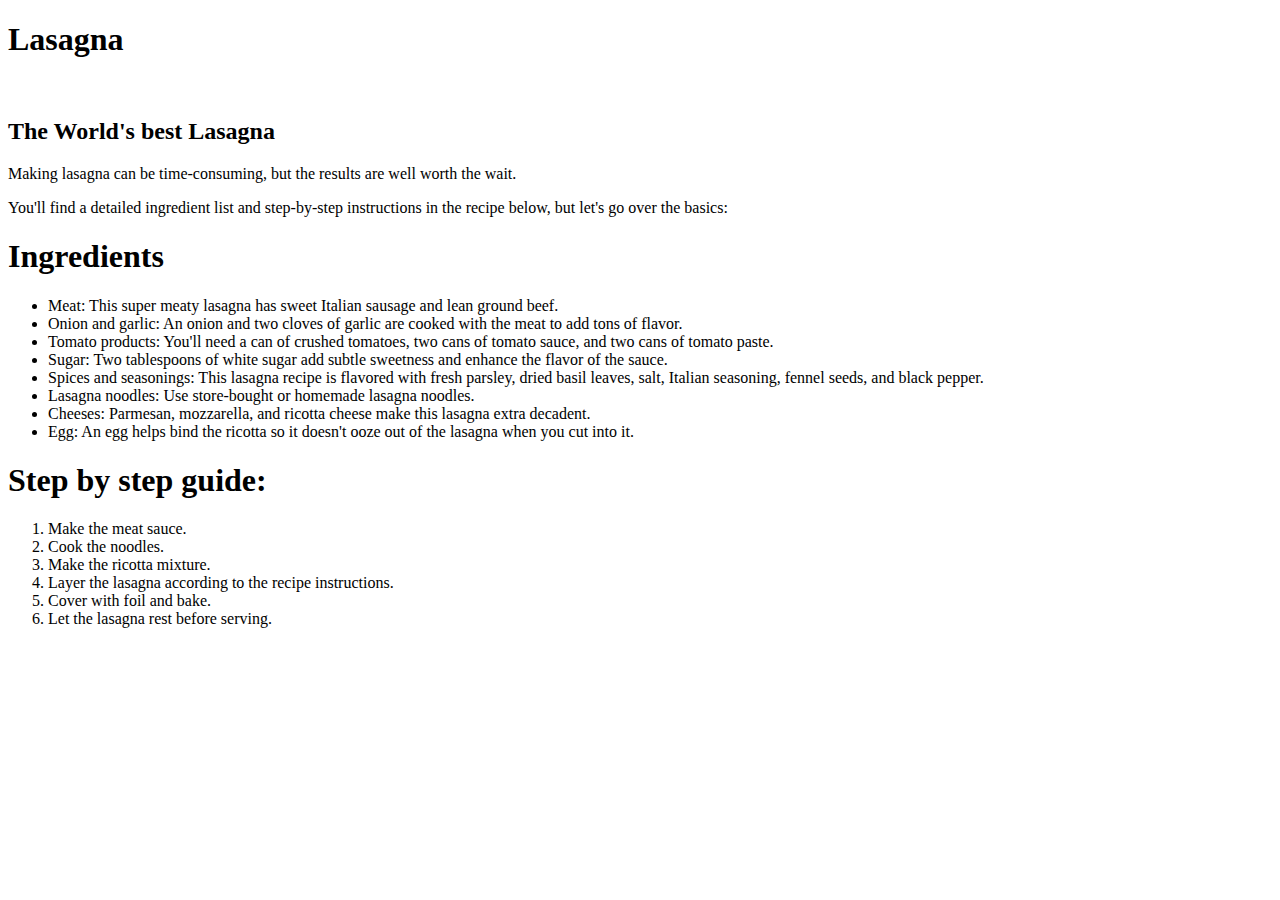
==== recipes/lasagna.html @ 1131cf97 "few changes were made" ====
<!DOCTYPE html>
<html lang="en">
<head>
    <meta charset="UTF-8">
    <meta http-equiv="X-UA-Compatible" content="IE=edge">
    <meta name="viewport" content="width=device-width, initial-scale=1.0">
    <title>Recipe Link Website</title>
    <link rel="stylesheet" href="style.css">
</head>
<body>
        <div class="Recipe">
            <h1>Lasagna</h1>
            <img src="https://www.allrecipes.com/thmb/MkKfYU4oim55CLp39DDuNMuyThA=/750x0/filters:no_upscale():max_bytes(150000):strip_icc():format(webp)/23600-worlds-best-lasagna-armag-4x3-1-b24f9ad518d74090bf197828492c64a6.jpg"
                alt="">
            <h2>The World's best Lasagna</h2>
            <p>Making lasagna can be time-consuming, but the results are well worth the wait.</p>
            <p>You'll find a detailed ingredient list 
                and step-by-step instructions in the recipe below, but let's go over the basics:</p> 
        
            <h1>Ingredients</h1>
            <ul>
                <li>Meat: This super meaty lasagna has sweet Italian sausage and lean ground beef.</li>
                <li>Onion and garlic: An onion and two cloves of garlic are cooked with the meat to add tons of flavor.</li>
                <li>Tomato products: You'll need a can of crushed tomatoes, two cans of tomato sauce, and two cans of tomato paste.</li>
                <li>Sugar: Two tablespoons of white sugar add subtle sweetness and enhance the flavor of the sauce.</li>
                <li>Spices and seasonings: This lasagna recipe is flavored with fresh parsley, dried basil leaves, salt, Italian seasoning, fennel seeds, and black pepper.</li>
                <li>Lasagna noodles: Use store-bought or homemade lasagna noodles.</li>
                <li>Cheeses: Parmesan, mozzarella, and ricotta cheese make this lasagna extra decadent.</li>
                <li>Egg: An egg helps bind the ricotta so it doesn't ooze out of the lasagna when you cut into it. </li>
            </ul>
        
            <h1>Step by step guide:</h1>
            <ol>
                <li>Make the meat sauce.</li>
                <li>Cook the noodles.</li>
                <li>Make the ricotta mixture.</li>
                <li>Layer the lasagna according to the recipe instructions.</li>
                <li>Cover with foil and bake.</li>
                <li>Let the lasagna rest before serving. </li>
            </ol>
        </div>
</body>
</html>
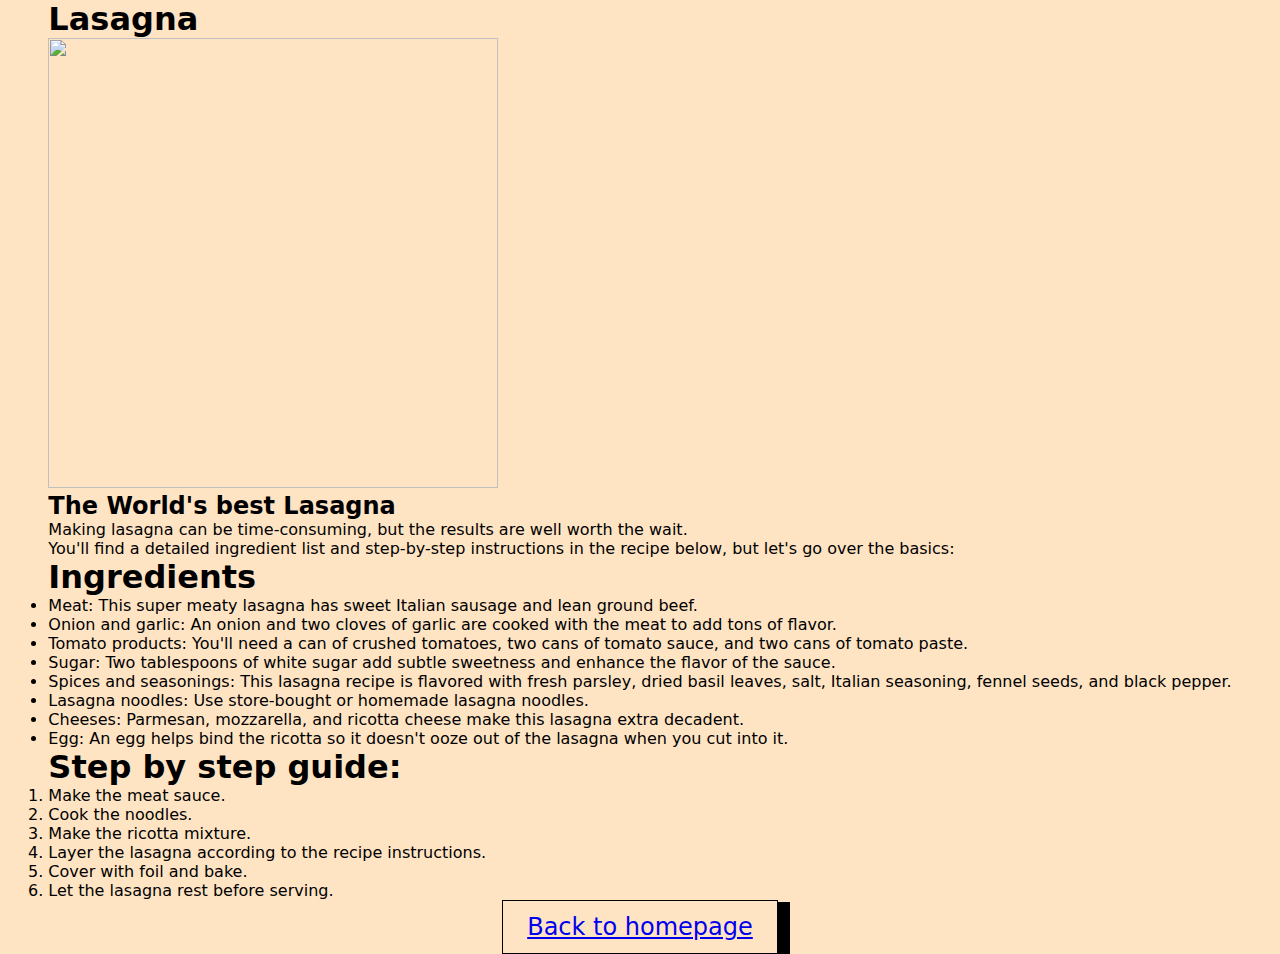
==== commit c269a62d: "New CSS Stylesheet" ====
--- a/recipes/lasagna.html
+++ b/recipes/lasagna.html
@@ -5,9 +5,10 @@
     <meta http-equiv="X-UA-Compatible" content="IE=edge">
     <meta name="viewport" content="width=device-width, initial-scale=1.0">
     <title>Recipe Link Website</title>
-    <link rel="stylesheet" href="style.css">
+    <link rel="stylesheet" href="recipe.css">
 </head>
 <body>
+    <div class="container">
         <div class="Recipe">
             <h1>Lasagna</h1>
             <img src="https://www.allrecipes.com/thmb/MkKfYU4oim55CLp39DDuNMuyThA=/750x0/filters:no_upscale():max_bytes(150000):strip_icc():format(webp)/23600-worlds-best-lasagna-armag-4x3-1-b24f9ad518d74090bf197828492c64a6.jpg"
@@ -39,5 +40,7 @@
                 <li>Let the lasagna rest before serving. </li>
             </ol>
         </div>
+        <div class="button"><a href="../index.html">Back to homepage</a></div>
+    </div>
 </body>
 </html>--- a/recipes/recipe.css
+++ b/recipes/recipe.css
@@ -0,0 +1,32 @@
+* {
+    margin: 0;
+    padding: 0;
+    box-sizing: border-box;
+    font-family: system-ui, -apple-system, BlinkMacSystemFont, 'Segoe UI', Roboto, Oxygen, Ubuntu, Cantarell, 'Open Sans', 'Helvetica Neue', sans-serif;
+}
+
+.container {
+    display: flex;
+    justify-content: center;
+    align-items: center;
+    flex-direction: column;
+    background-color: bisque;
+}
+
+img {
+    width: 450px;
+    height: 450px;
+}
+
+.button {
+    padding: 12px 24px;
+    border: 1px solid black;
+    box-shadow: 12px 2px black;
+    font-size: 24px;
+    transition: all 200ms ease-in-out;
+}
+
+.button:hover {
+    transform: scale(1.04);
+}
+
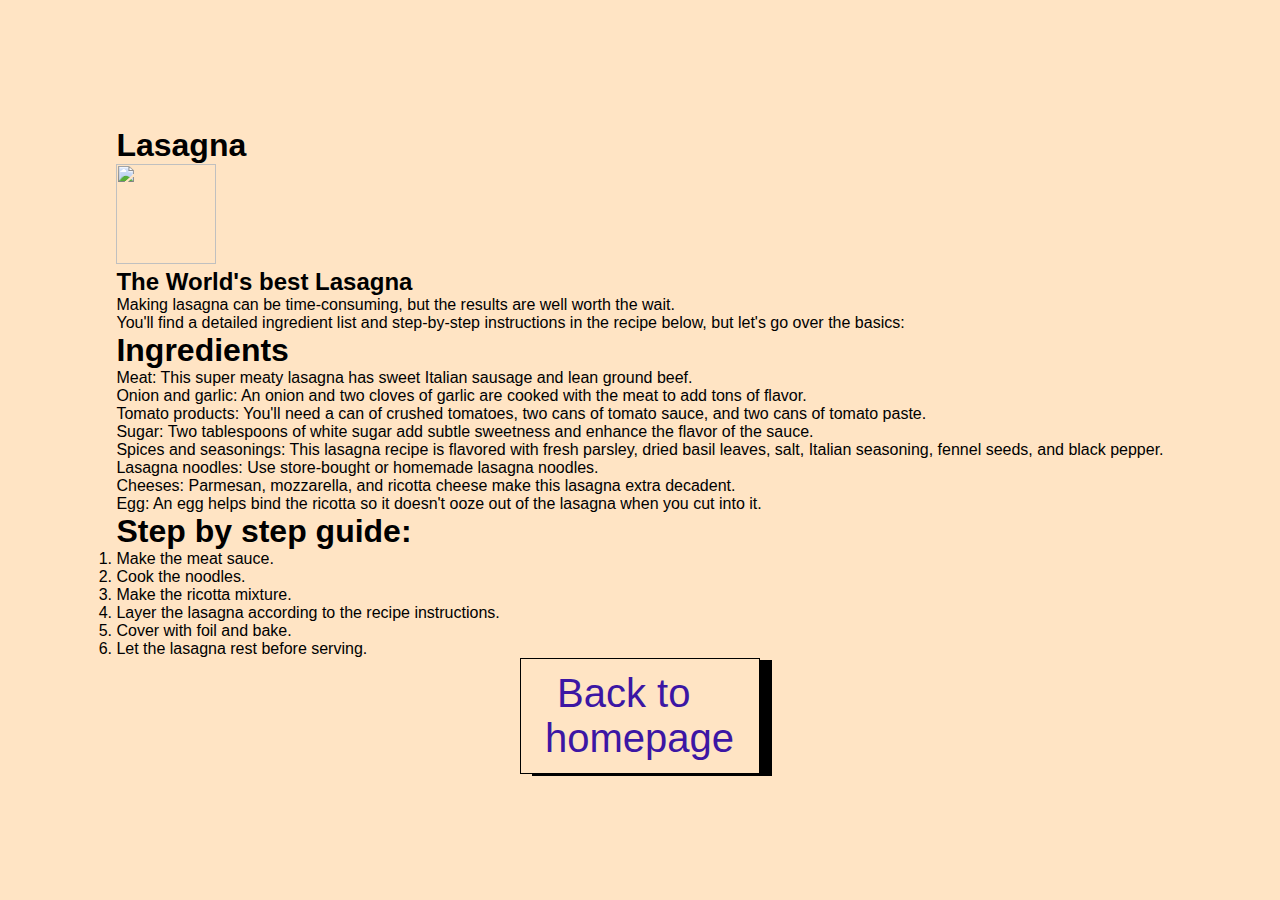
==== commit 29359320: "My Odin Recipe website!" ====
--- a/recipes/lasagna.html
+++ b/recipes/lasagna.html
@@ -5,10 +5,10 @@
     <meta http-equiv="X-UA-Compatible" content="IE=edge">
     <meta name="viewport" content="width=device-width, initial-scale=1.0">
     <title>Recipe Link Website</title>
-    <link rel="stylesheet" href="recipe.css">
+    <link rel="stylesheet" href="../style.css">
 </head>
 <body>
-    <div class="container">
+    <div class="recipe-container">
         <div class="Recipe">
             <h1>Lasagna</h1>
             <img src="https://www.allrecipes.com/thmb/MkKfYU4oim55CLp39DDuNMuyThA=/750x0/filters:no_upscale():max_bytes(150000):strip_icc():format(webp)/23600-worlds-best-lasagna-armag-4x3-1-b24f9ad518d74090bf197828492c64a6.jpg"
@@ -40,7 +40,7 @@
                 <li>Let the lasagna rest before serving. </li>
             </ol>
         </div>
-        <div class="button"><a href="../index.html">Back to homepage</a></div>
+        <div class="button"><a class="btn-color" href="../index.html">Back to homepage</a></div>
     </div>
 </body>
 </html>--- a/style.css
+++ b/style.css
@@ -0,0 +1,86 @@
+* {
+    margin: 0;
+    padding: 0;
+    box-sizing: border-box;
+    font-family: Arial, Helvetica, sans-serif;
+}
+
+ul {
+    list-style-type: none;
+}
+
+.home-title {
+    font-size: 60px;
+    text-align: center;
+    text-transform: uppercase;
+    font-family: italic;
+}
+
+a {
+    color: #fff;
+    font-size: 40px;
+    text-decoration: none;
+    margin: 0px 12px;
+}
+
+a:hover {
+    text-decoration: underline; 
+}
+
+.container {
+    display: flex;
+    justify-content: center;
+    flex-direction: column;
+    align-items: center;
+    min-height: 100vh;
+    background-color: rgb(60, 22, 164);
+}
+
+.links {
+    box-shadow: 12px 4px 0px white;
+    border-radius: 12px;
+    width: 450px;
+    height: 200px;
+    border: 1px solid white;
+    text-align: center;
+    margin-top: 240px;
+    transition: all 400ms;
+}
+
+.links:hover {
+    transform: scale(1.04);
+}
+
+img {
+    width: 100px;
+    height: 100px;
+    object-fit: cover;
+    object-position: center;
+}
+
+.recipe-container {
+    min-height: 100vh;
+    display: flex;
+    justify-content: center;
+    align-items: center;
+    flex-direction: column;
+    background-color: bisque;
+}
+
+.button {
+    width: 240px;
+    padding: 12px 24px;
+    border: 1px solid black;
+    box-shadow: 12px 2px black;
+    font-size: 24px;
+    transition: all 200ms ease-in-out;
+}
+
+.btn-color {
+    text-align: center;
+    color: rgb(60, 22, 164);
+}
+
+.button:hover {
+    transform: scale(1.04);
+}